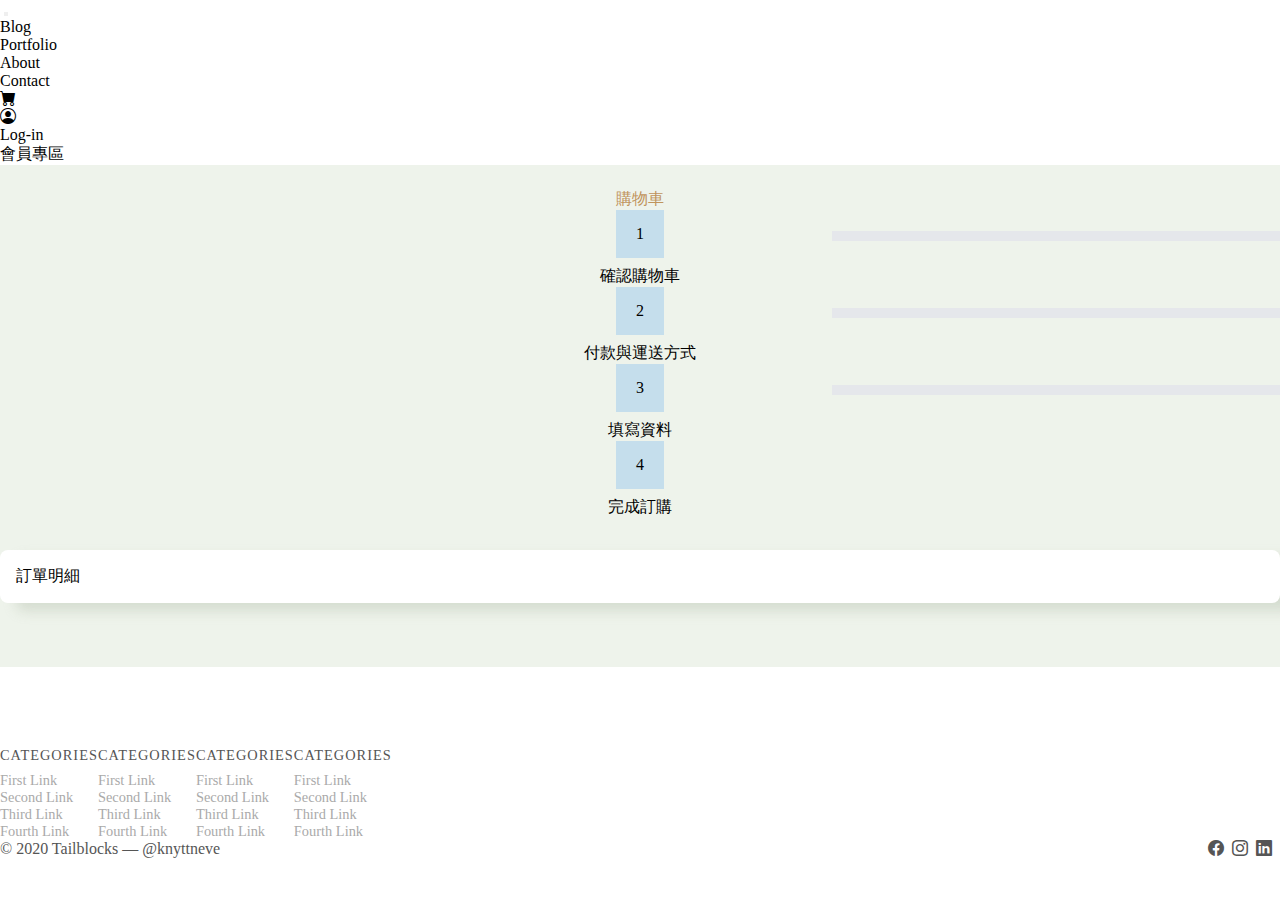
==== cart.html @ 276c8c4e "add cart.html" ====
<!DOCTYPE html>
<html lang="en">

<head>
    <meta charset="UTF-8">
    <meta http-equiv="X-UA-Compatible" content="IE=edge">
    <meta name="viewport" content="width=device-width, initial-scale=1.0">
    <title>Document</title>
    <link href="https://cdn.jsdelivr.net/npm/bootstrap@5.0.2/dist/css/bootstrap.min.css" rel="stylesheet"
        integrity="sha384-EVSTQN3/azprG1Anm3QDgpJLIm9Nao0Yz1ztcQTwFspd3yD65VohhpuuCOmLASjC" crossorigin="anonymous">
    <link rel="stylesheet" href="https://cdn.jsdelivr.net/npm/bootstrap-icons@1.7.1/font/bootstrap-icons.css">
    <link rel="stylesheet" href="css/all.css">
</head>

<body>

    <nav class="navbar navbar-expand-lg navbar-light bg-light">
        <div class="container">
            <a class="navbar-brand" href="#">
                <img src="https://www.lesnereides.com/asia/img/asie-logo-15390073563.jpg" alt="">
            </a>
            <button class="navbar-toggler" type="button" data-bs-toggle="collapse"
                data-bs-target="#navbarSupportedContent" aria-controls="navbarSupportedContent" aria-expanded="false"
                aria-label="Toggle navigation">
                <span class="navbar-toggler-icon"></span>
            </button>
            <div class="collapse navbar-collapse" id="navbarSupportedContent">
                <ul class="navbar-nav ms-auto mb-2 mb-lg-0">
                    <li class="nav-item">
                        <a class="nav-link active" aria-current="page" href="#">Blog</a>
                    </li>
                    <li class="nav-item">
                        <a class="nav-link" href="#">Portfolio</a>
                    </li>
                    <li class="nav-item">
                        <a class="nav-link" href="#">About</a>
                    </li>
                    <li class="nav-item">
                        <a class="nav-link" href="#">Contact</a>
                    </li>
                    <li class="nav-item">
                        <a class="nav-link" href="./cart.html">
                            <i class="bi bi-cart-fill"></i>
                        </a>
                    </li>
                    <li class="nav-item dropdown">
                        <a class="nav-link dropdown-toggle" href="#" id="navbarDropdown" role="button"
                            data-bs-toggle="dropdown" aria-expanded="false">
                            <i class="bi bi-person-circle"></i>
                        </a>
                        <ul class="dropdown-menu" aria-labelledby="navbarDropdown">
                            <li><a class="dropdown-item" href="#">Log-in</a></li>
                            <li><a class="dropdown-item" href="#">會員專區</a></li>
                            <!-- <li>
                                <hr class="dropdown-divider">
                            </li> -->
                        </ul>
                    </li>

                </ul>

            </div>
        </div>
    </nav>

    <main>
        <div class="cart-head">
            <div class="container">
                <div class="cart-title h2">
                    購物車
                </div>
                <div class="step-wrap d-flex">
                    <div class="w-25">
                        <div class="progress-step rounded-circle">
                            1
                        </div>
                        <div class="progress-text">確認購物車</div>
                        <div class="progress">
                            <div class="progress-bar " role="progressbar" style="width: 50%" aria-valuenow="50" aria-valuemin="0" aria-valuemax="100"></div>
                        </div>
                    </div>
                    <div class="w-25">
                        <div class="progress-step rounded-circle">
                            2
                        </div>
                        <div class="progress-text">付款與運送方式</div>
                        <div class="progress">
                            <div class="progress-bar " role="progressbar" style="width: 0%" aria-valuenow="0" aria-valuemin="0" aria-valuemax="100"></div>
                        </div>
                    </div>
                    <div class="w-25">
                        <div class="progress-step rounded-circle">
                            3
                        </div>
                        <div class="progress-text">填寫資料</div>
                        <div class="progress">
                            <div class="progress-bar " role="progressbar" style="width: 0%" aria-valuenow="0" aria-valuemin="0" aria-valuemax="100"></div>
                        </div>
                    </div>
                    <div class="w-25">
                        <div class="progress-step rounded-circle">
                            4
                        </div>
                        <div class="progress-text">完成訂購</div>
                    </div>
                </div>

            </div>
        </div>
        <div class="container">
            <div class=" cart-body">
                <div class="title">訂單明細</div>
            </div>
            
        </div>
        
    </main>

    <footer>
        <div class="footer-wrap">
            <div class="container">
                <div class="col footer-logo">
                    <a class="navbar-brand" href="#">
                        <img src="https://www.lesnereides.com/asia/img/asie-logo-15390073563.jpg" alt="">
                    </a>
                </div>
                <div class="col">
                    <ul class="footer-menu">
                        <li class="footer-menu-item">
                            <a href="#">CATEGORIES</a>
                        </li>
                        <li class="footer-menu-item">
                            <a href="#">First Link</a>
                        </li>
                        <li class="footer-menu-item">
                            <a href="#">Second Link</a>
                        </li>
                        <li class="footer-menu-item">
                            <a href="#">Third Link</a>
                        </li>
                        <li class="footer-menu-item">
                            <a href="#">Fourth Link</a>
                        </li>
                    </ul>
                </div>
                <div class="col">
                    <ul class="footer-menu">
                        <li class="footer-menu-item">
                            <a href="#">CATEGORIES</a>
                        </li>
                        <li class="footer-menu-item">
                            <a href="#">First Link</a>
                        </li>
                        <li class="footer-menu-item">
                            <a href="#">Second Link</a>
                        </li>
                        <li class="footer-menu-item">
                            <a href="#">Third Link</a>
                        </li>
                        <li class="footer-menu-item">
                            <a href="#">Fourth Link</a>
                        </li>
                    </ul>
                </div>
                <div class="col">
                    <ul class="footer-menu">
                        <li class="footer-menu-item">
                            <a href="#">CATEGORIES</a>
                        </li>
                        <li class="footer-menu-item">
                            <a href="#">First Link</a>
                        </li>
                        <li class="footer-menu-item">
                            <a href="#">Second Link</a>
                        </li>
                        <li class="footer-menu-item">
                            <a href="#">Third Link</a>
                        </li>
                        <li class="footer-menu-item">
                            <a href="#">Fourth Link</a>
                        </li>
                    </ul>
                </div>
                <div class="col">
                    <ul class="footer-menu">
                        <li class="footer-menu-item">
                            <a href="#">CATEGORIES</a>
                        </li>
                        <li class="footer-menu-item">
                            <a href="#">First Link</a>
                        </li>
                        <li class="footer-menu-item">
                            <a href="#">Second Link</a>
                        </li>
                        <li class="footer-menu-item">
                            <a href="#">Third Link</a>
                        </li>
                        <li class="footer-menu-item">
                            <a href="#">Fourth Link</a>
                        </li>
                    </ul>
                </div>
            </div>
        </div>
        <div class="bg-light py-2">
            <div class="container">
                <div class="copyright">
                    © 2020 Tailblocks — @knyttneve
                </div>
                <div class="social-medias">
                    <i class="bi bi-facebook"></i>
                    <i class="bi bi-instagram"></i>
                    <i class="bi bi-linkedin"></i>
                </div>
            </div>
        </div>
    </footer>

    <script src="https://cdn.jsdelivr.net/npm/bootstrap@5.0.2/dist/js/bootstrap.bundle.min.js"
        integrity="sha384-MrcW6ZMFYlzcLA8Nl+NtUVF0sA7MsXsP1UyJoMp4YLEuNSfAP+JcXn/tWtIaxVXM" crossorigin="anonymous">
    </script>
    <script src="./main.js"></script>
</body>

</html>
---- css/all.css ----
main .service .container, main .service .item, .cart-head > .container, .cart-head .step-wrap .w-25 {
  display: -webkit-box;
  display: -ms-flexbox;
  display: flex;
  -webkit-box-orient: vertical;
  -webkit-box-direction: normal;
      -ms-flex-direction: column;
          flex-direction: column;
  -webkit-box-align: center;
      -ms-flex-align: center;
          align-items: center;
}

footer .footer-logo, .cart-head .step-wrap .w-25 .progress-step {
  display: -webkit-box;
  display: -ms-flexbox;
  display: flex;
  -webkit-box-orient: vertical;
  -webkit-box-direction: normal;
      -ms-flex-direction: column;
          flex-direction: column;
  -webkit-box-align: center;
      -ms-flex-align: center;
          align-items: center;
  -webkit-box-pack: center;
      -ms-flex-pack: center;
          justify-content: center;
}

* {
  margin: 0;
  padding: 0;
  -webkit-box-sizing: border-box;
          box-sizing: border-box;
}

li {
  list-style: none;
}

a {
  text-decoration: none;
  color: currentColor;
}

footer .footer-wrap {
  margin-top: 5rem;
  font-size: 0.9rem;
}

footer .footer-wrap .container {
  display: -webkit-box;
  display: -ms-flexbox;
  display: flex;
}

footer .footer-wrap .footer-menu-item {
  color: #aaa;
}

footer .footer-wrap .footer-menu-item:first-child {
  color: #555;
  margin-bottom: .5rem;
  letter-spacing: 1px;
}

footer .bg-light .container {
  color: #555;
  display: -webkit-box;
  display: -ms-flexbox;
  display: flex;
  -webkit-box-pack: justify;
      -ms-flex-pack: justify;
          justify-content: space-between;
}

footer .bg-light .container .social-medias {
  display: -webkit-box;
  display: -ms-flexbox;
  display: flex;
}

footer .bg-light .container .social-medias i {
  margin-right: .5rem;
}

main {
  background-color: #f9f5f2;
}

main .service {
  margin-top: 4rem;
}

main .service .title .h1 {
  text-align: center;
}

main .service .title p {
  position: relative;
  padding: 1.5rem;
  text-align: center;
}

main .service .title p::after {
  content: '';
  display: block;
  position: absolute;
  width: 3.125rem;
  height: .25rem;
  border-radius: .25rem;
  background-color: purple;
  left: 50%;
  bottom: 0;
  -webkit-transform: translateX(-50%);
          transform: translateX(-50%);
}

main .service .item .circle-wrap {
  width: 5rem;
  height: 5rem;
  border-radius: 50%;
  padding: 1rem;
  background-color: #aec6a1;
}

main .service .item .circle-wrap svg {
  width: 100%;
  color: #fff;
}

main .service .item .text-title {
  font-size: 1.25rem;
  font-weight: 600;
}

main .service .item .learn-more {
  display: -webkit-box;
  display: -ms-flexbox;
  display: flex;
  -webkit-box-pack: center;
      -ms-flex-pack: center;
          justify-content: center;
}

main .service .item .learn-more i {
  font-size: 1.25rem;
}

main .service .btn {
  background-color: #aec6a1;
  border-color: #aec6a1;
  padding: 0.5rem 2rem;
}

main .pictureWall {
  margin-top: 4rem;
}

main .pictureWall .wall .row .row > * {
  padding: 5px;
}

main .pictureWall .wall img {
  width: 100%;
  height: 100%;
}

main #new-arrival {
  margin-top: 4rem;
}

main #new-arrival .row:last-of-type {
  margin-top: 1.5rem;
}

main #new-arrival .item {
  background-color: #fff;
  border-radius: .5rem;
  padding: 2rem;
}

main #new-arrival .item img {
  display: block;
  margin: auto;
  margin-bottom: 1rem;
  max-width: 100%;
}

main #new-arrival .item .subtitle {
  font-size: 0.9rem;
  letter-spacing: 2px;
  font-weight: 200;
  color: #93b381;
}

main #new-arrival .item .h4 {
  color: #c0945c;
  font-weight: 300;
  letter-spacing: 1px;
  margin-bottom: 1.5rem;
}

main #new-arrival .item p {
  color: #333;
}

main {
  background-color: #eef3eb;
  padding-bottom: 4rem;
}

.cart-title {
  color: #c0945c;
}

.cart-head {
  background-color: #eef3eb;
  padding-top: 1.5rem;
  margin-bottom: 2rem;
}

.cart-head .step-wrap {
  -webkit-box-orient: horizontal;
  -webkit-box-direction: normal;
      -ms-flex-direction: row;
          flex-direction: row;
  width: 100%;
}

.cart-head .step-wrap .w-25 {
  position: relative;
}

.cart-head .step-wrap .w-25 .progress-step {
  background-color: #c5deec;
  width: 3rem;
  height: 3rem;
  margin-bottom: 0.5rem;
}

.cart-head .step-wrap .w-25 .progress {
  position: absolute;
  width: 70%;
  height: 0.625rem;
  right: 0;
  top: 27.5%;
  -webkit-transform: translate(50%);
          transform: translate(50%);
  background-color: #E5E7EB;
}

.cart-head .step-wrap .w-25 .progress .progress-bar {
  background-color: #86b8d4;
}

.cart-body {
  background-color: #fff;
  border-radius: .5rem;
  padding: 1rem;
  -webkit-box-shadow: 1rem 0.5rem 0.8rem rgba(155, 170, 146, 0.3);
          box-shadow: 1rem 0.5rem 0.8rem rgba(155, 170, 146, 0.3);
}
/*# sourceMappingURL=all.css.map */
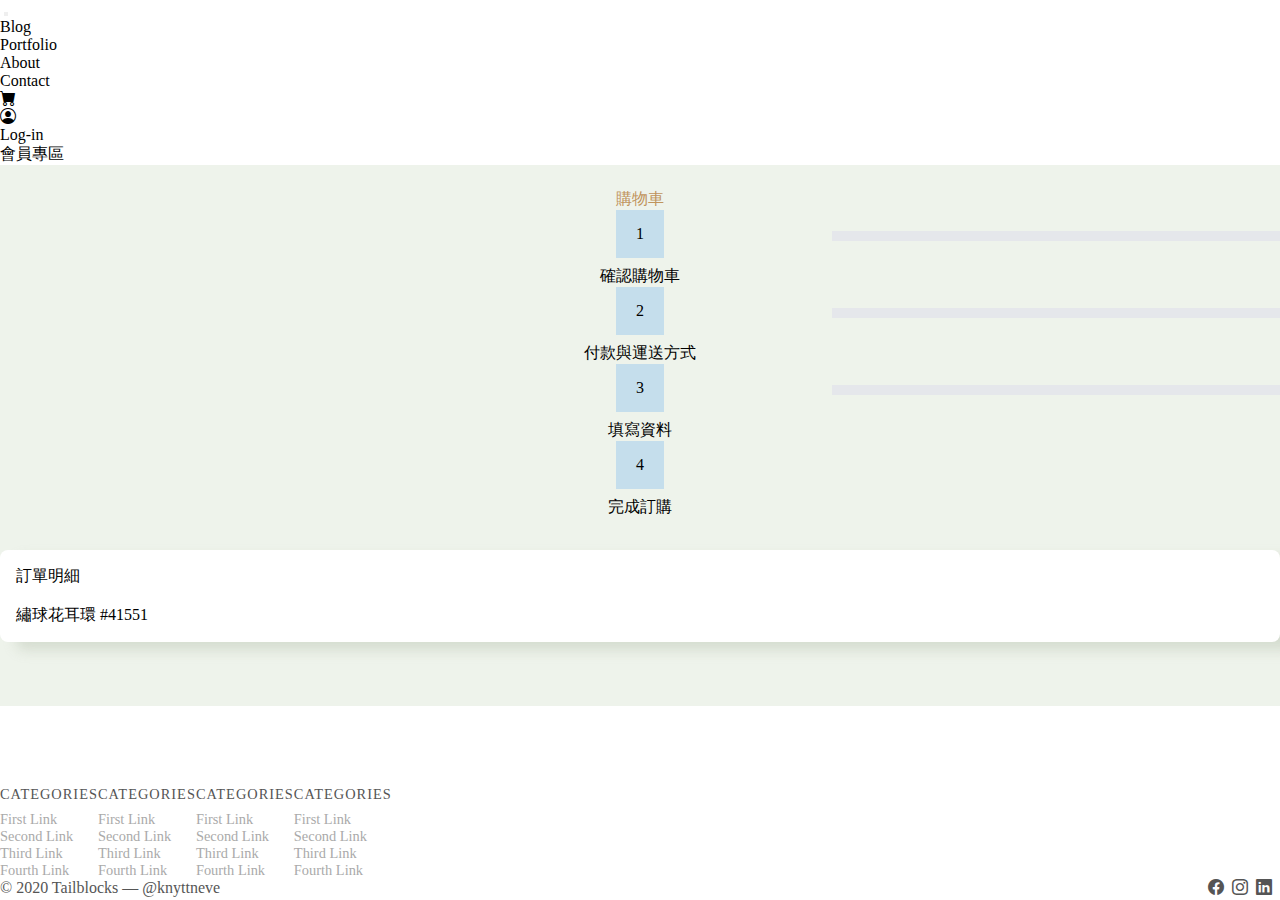
==== commit fc822d4c: "test for if constribution" ====
--- a/cart.html
+++ b/cart.html
@@ -110,6 +110,17 @@
         <div class="container">
             <div class=" cart-body">
                 <div class="title">訂單明細</div>
+                <div class="cart-list">
+                    <div class="cart-item">
+                        <div class="cart-info">
+                            <img src="https://www.lesnereides.com/asia/24505-large_default/hydrangea-sleeper-earrings.jpg" alt="">
+                            <div class="detail">
+                                <span class="name">繡球花耳環</span>
+                                <span class="product-color">#41551</span>
+                            </div>
+                        </div>
+                    </div>
+                </div>
             </div>
             
         </div>
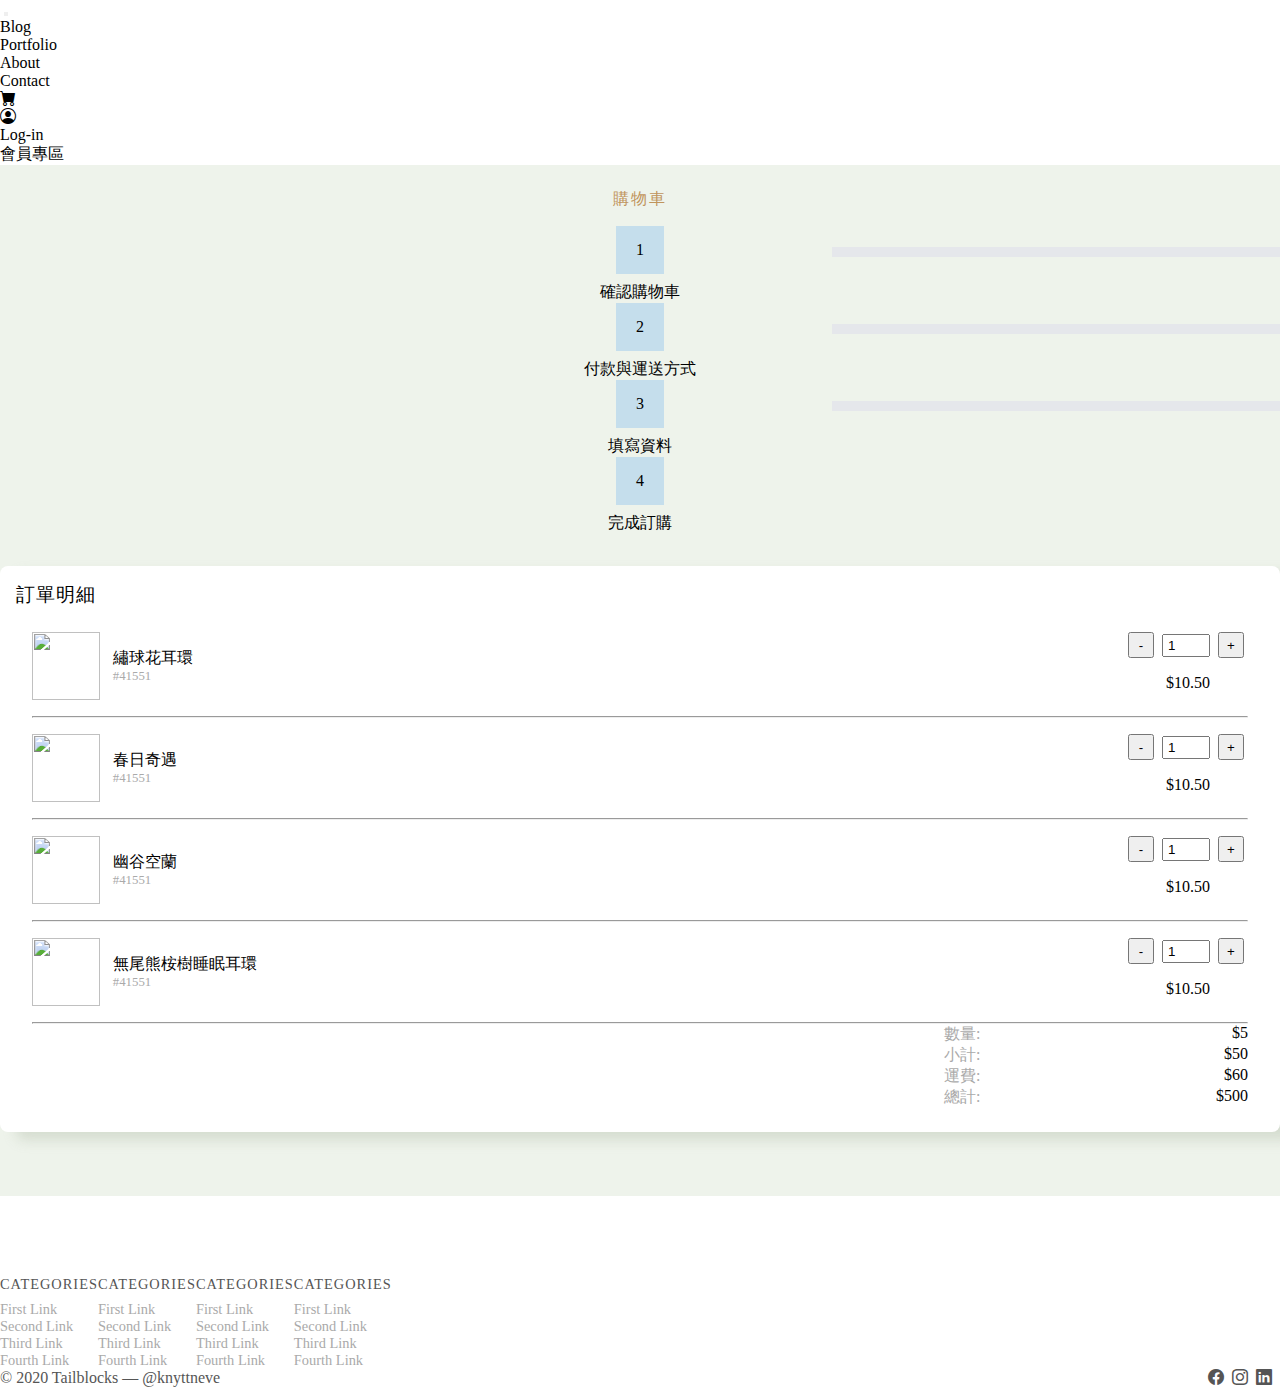
==== commit 56f86e8b: "test" ====
--- a/cart.html
+++ b/cart.html
@@ -66,7 +66,7 @@
     <main>
         <div class="cart-head">
             <div class="container">
-                <div class="cart-title h2">
+                <div class="cart-title display-5">
                     購物車
                 </div>
                 <div class="step-wrap d-flex">
@@ -112,14 +112,101 @@
                 <div class="title">訂單明細</div>
                 <div class="cart-list">
                     <div class="cart-item">
-                        <div class="cart-info">
-                            <img src="https://www.lesnereides.com/asia/24505-large_default/hydrangea-sleeper-earrings.jpg" alt="">
+                        <div class="item-info">
+                            <img class="rounded-circle" src="https://www.lesnereides.com/asia/24505-large_default/hydrangea-sleeper-earrings.jpg" alt="">
                             <div class="detail">
                                 <span class="name">繡球花耳環</span>
                                 <span class="product-color">#41551</span>
                             </div>
                         </div>
-                    </div>
+                        <div class="item-total">
+                            <div class="item-count">
+                                <button class="itemBtn reduced">-</button>
+                                <input type="number" class="itemInput" value="1">
+                                <button class="itemBtn added">+</button>
+                            </div>
+                            <div class="price">$10.50</div>
+                        </div>
+                    </div>
+                    <hr>
+
+                    <div class="cart-item">
+                        <div class="item-info">
+                            <img class="rounded-circle"
+                                src="https://www.lesnereides.com/asia/22061-home_default/rabbit-on-golden-branch-stud-creoles.jpg" alt="">
+                            <div class="detail">
+                                <span class="name">春日奇遇</span>
+                                <span class="product-color">#41551</span>
+                            </div>
+                        </div>
+                        <div class="item-total">
+                            <div class="item-count">
+                                <button class="itemBtn reduced">-</button>
+                                <input type="number" class="itemInput" value="1">
+                                <button class="itemBtn added">+</button>
+                            </div>
+                            <div class="price">$10.50</div>
+                        </div>
+                    </div>
+                    <hr>
+
+                    <div class="cart-item">
+                        <div class="item-info">
+                            <img class="rounded-circle"
+                                src="https://www.lesnereides.com/asia/23471-large_default/exotic-orchids-and-multicolour-stones-pendant-post-earrings.jpg" alt="">
+                            <div class="detail">
+                                <span class="name">幽谷空蘭</span>
+                                <span class="product-color">#41551</span>
+                            </div>
+                        </div>
+                        <div class="item-total">
+                            <div class="item-count">
+                                <button class="itemBtn reduced">-</button>
+                                <input type="number" class="itemInput" value="1">
+                                <button class="itemBtn added">+</button>
+                            </div>
+                            <div class="price">$10.50</div>
+                        </div>
+                    </div>
+                    <hr>
+                    <div class="cart-item">
+                        <div class="item-info">
+                            <img class="rounded-circle"
+                                src="https://www.lesnereides.com/asia/23141-large_default/duo-of-koalas-and-pink-eucalyptus-sleeper-earrings.jpg" alt="">
+                            <div class="detail">
+                                <span class="name">無尾熊桉樹睡眠耳環</span>
+                                <span class="product-color">#41551</span>
+                            </div>
+                        </div>
+                        <div class="item-total">
+                            <div class="item-count">
+                                <button class="itemBtn reduced">-</button>
+                                <input type="number" class="itemInput" value="1">
+                                <button class="itemBtn added">+</button>
+                            </div>
+                            <div class="price">$10.50</div>
+                        </div>
+                    </div>
+                    <hr>
+                    <div class="cartTotal-wrap">
+                        <span class="qty">
+                            <span>數量:</span>
+                            <span>$5</span>
+                        </span>
+                        <span class="subtotal">
+                            <span>小計:</span>
+                            <span>$50</span>
+                        </span>
+                        <span class="delivery-fee">
+                            <span>運費:</span>
+                            <span>$60</span>
+                        </span>
+                        <span class="totalWrap">
+                            <span class="total">總計:</span>
+                            <span>$500</span>
+                        </span>
+                    </div>
+
                 </div>
             </div>
             
@@ -230,6 +317,7 @@
     <script src="https://cdn.jsdelivr.net/npm/bootstrap@5.0.2/dist/js/bootstrap.bundle.min.js"
         integrity="sha384-MrcW6ZMFYlzcLA8Nl+NtUVF0sA7MsXsP1UyJoMp4YLEuNSfAP+JcXn/tWtIaxVXM" crossorigin="anonymous">
     </script>
+    <script src="./js/cart.js"></script>
     <script src="./main.js"></script>
 </body>
 
--- a/css/all.css
+++ b/css/all.css
@@ -1,4 +1,4 @@
-main .service .container, main .service .item, .cart-head > .container, .cart-head .step-wrap .w-25 {
+main .service .container, main .service .item, .cart-head > .container, .cart-head .step-wrap .w-25, .cart-item .item-total {
   display: -webkit-box;
   display: -ms-flexbox;
   display: flex;
@@ -212,6 +212,8 @@
 
 .cart-title {
   color: #c0945c;
+  letter-spacing: 2px;
+  margin-bottom: 1rem;
 }
 
 .cart-head {
@@ -261,4 +263,116 @@
   -webkit-box-shadow: 1rem 0.5rem 0.8rem rgba(155, 170, 146, 0.3);
           box-shadow: 1rem 0.5rem 0.8rem rgba(155, 170, 146, 0.3);
 }
+
+.cart-body .title {
+  font-weight: 300;
+  font-size: 1.2rem;
+  letter-spacing: 1px;
+}
+
+.cart-body .cart-list {
+  padding: .5rem 1rem;
+}
+
+.cart-body .cart-list hr {
+  background-color: #93b381;
+}
+
+.cart-item {
+  display: -webkit-box;
+  display: -ms-flexbox;
+  display: flex;
+  -webkit-box-pack: justify;
+      -ms-flex-pack: justify;
+          justify-content: space-between;
+  padding: 1rem 0;
+}
+
+.cart-item .item-info {
+  display: -webkit-box;
+  display: -ms-flexbox;
+  display: flex;
+  -webkit-box-pack: center;
+      -ms-flex-pack: center;
+          justify-content: center;
+}
+
+.cart-item .item-info img {
+  width: 4.25rem;
+  height: 4.25rem;
+  margin-right: 0.8rem;
+}
+
+.cart-item .item-info .detail {
+  display: -webkit-box;
+  display: -ms-flexbox;
+  display: flex;
+  -webkit-box-orient: vertical;
+  -webkit-box-direction: normal;
+      -ms-flex-direction: column;
+          flex-direction: column;
+  -webkit-box-pack: center;
+      -ms-flex-pack: center;
+          justify-content: center;
+}
+
+.cart-item .item-info .detail .product-color {
+  font-size: 0.8rem;
+  color: #aaa;
+}
+
+.cart-item .item-total {
+  gap: 1rem;
+}
+
+.cart-item .item-total .item-count > * {
+  margin-right: 0.25rem;
+}
+
+.cart-item .item-total .item-count .itemBtn {
+  width: 1.625rem;
+  height: 1.625rem;
+}
+
+.cart-item .item-total .item-count .itemInput {
+  width: 3rem;
+  padding: 2px .25rem;
+}
+
+.cartTotal-wrap {
+  display: -webkit-box;
+  display: -ms-flexbox;
+  display: flex;
+  -webkit-box-orient: vertical;
+  -webkit-box-direction: normal;
+      -ms-flex-direction: column;
+          flex-direction: column;
+  -webkit-box-align: end;
+      -ms-flex-align: end;
+          align-items: flex-end;
+}
+
+.cartTotal-wrap > span {
+  display: inline-block;
+}
+
+.cartTotal-wrap .qty,
+.cartTotal-wrap .subtotal,
+.cartTotal-wrap .delivery-fee,
+.cartTotal-wrap .totalWrap {
+  width: 25%;
+  display: -webkit-box;
+  display: -ms-flexbox;
+  display: flex;
+  -webkit-box-pack: justify;
+      -ms-flex-pack: justify;
+          justify-content: space-between;
+}
+
+.cartTotal-wrap .qty span:first-child,
+.cartTotal-wrap .subtotal span:first-child,
+.cartTotal-wrap .delivery-fee span:first-child,
+.cartTotal-wrap .totalWrap span:first-child {
+  color: #aaa;
+}
 /*# sourceMappingURL=all.css.map */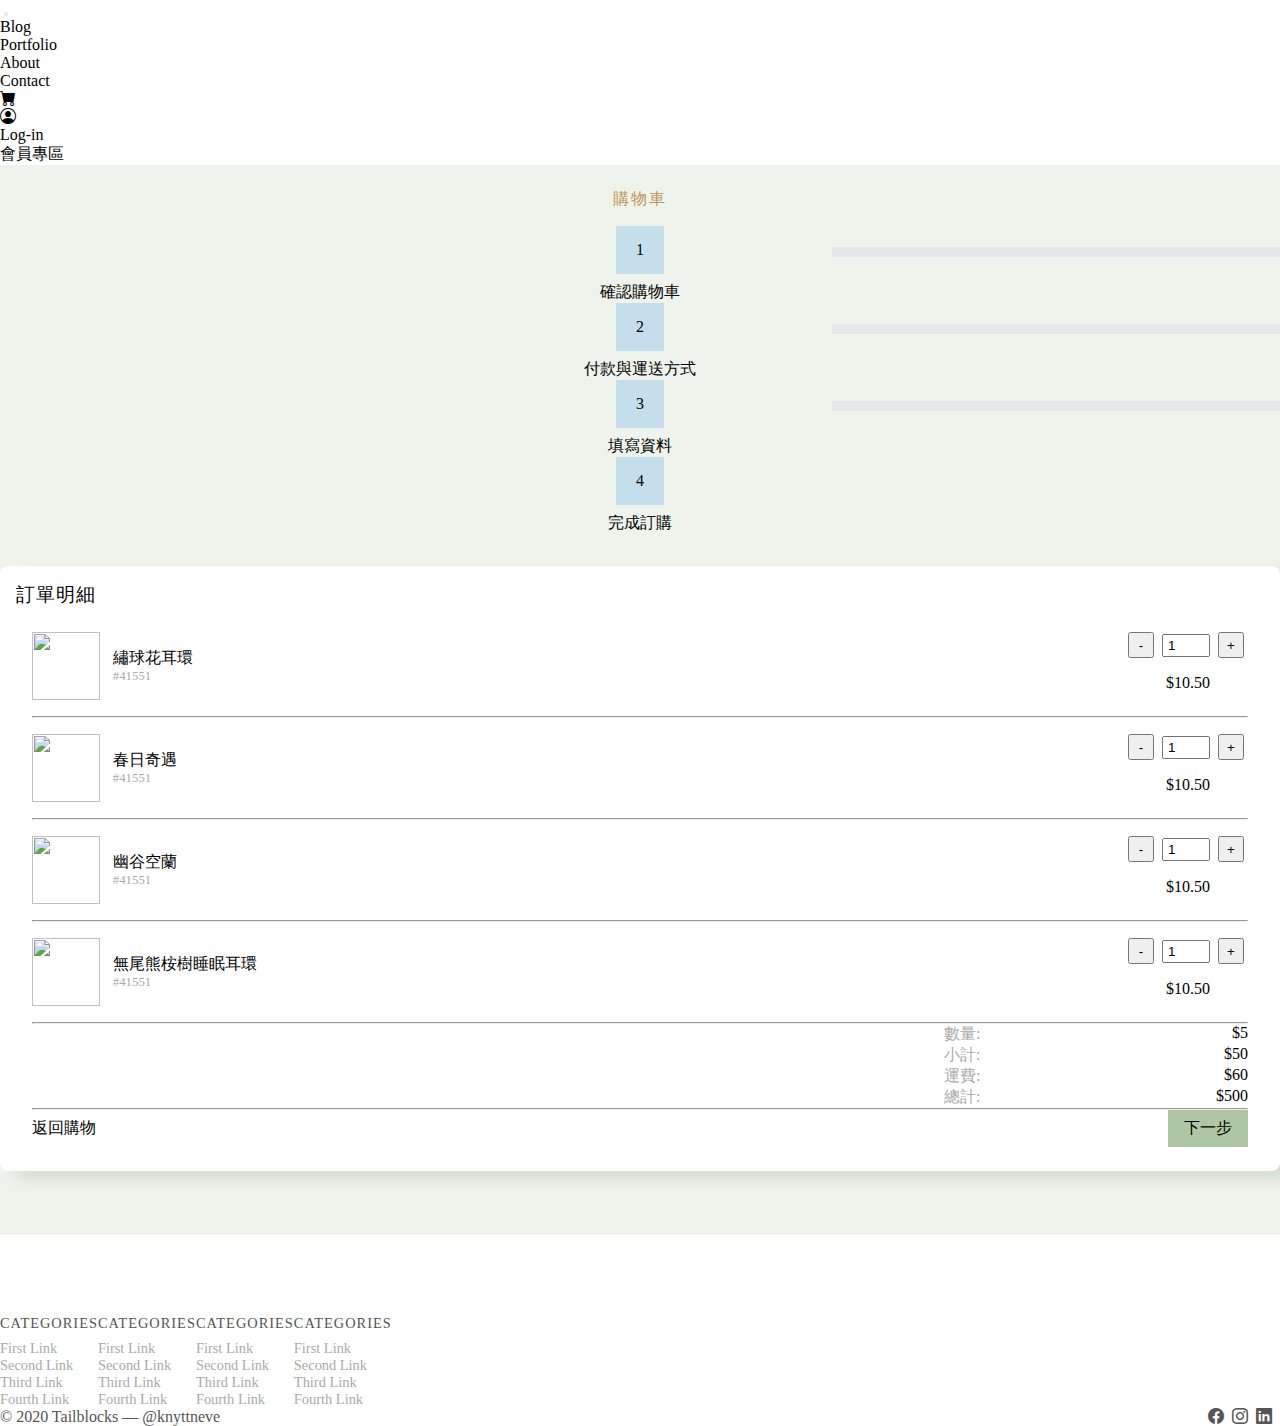
==== commit 3e551167: "test fo git config" ====
--- a/cart.html
+++ b/cart.html
@@ -5,7 +5,7 @@
     <meta charset="UTF-8">
     <meta http-equiv="X-UA-Compatible" content="IE=edge">
     <meta name="viewport" content="width=device-width, initial-scale=1.0">
-    <title>Document</title>
+    <title>Les nereide</title>
     <link href="https://cdn.jsdelivr.net/npm/bootstrap@5.0.2/dist/css/bootstrap.min.css" rel="stylesheet"
         integrity="sha384-EVSTQN3/azprG1Anm3QDgpJLIm9Nao0Yz1ztcQTwFspd3yD65VohhpuuCOmLASjC" crossorigin="anonymous">
     <link rel="stylesheet" href="https://cdn.jsdelivr.net/npm/bootstrap-icons@1.7.1/font/bootstrap-icons.css">
@@ -16,7 +16,7 @@
 
     <nav class="navbar navbar-expand-lg navbar-light bg-light">
         <div class="container">
-            <a class="navbar-brand" href="#">
+            <a class="navbar-brand logo" href="./index.html">
                 <img src="https://www.lesnereides.com/asia/img/asie-logo-15390073563.jpg" alt="">
             </a>
             <button class="navbar-toggler" type="button" data-bs-toggle="collapse"
@@ -206,7 +206,12 @@
                             <span>$500</span>
                         </span>
                     </div>
-
+                    <hr>
+                    <div class="cart-footer">
+                        <a href="#" class="back">返回購物</a>
+                        <a href="#" class="next">下一步</a>
+                    </div>
+                    
                 </div>
             </div>
             
--- a/css/all.css
+++ b/css/all.css
@@ -41,6 +41,10 @@
 a {
   text-decoration: none;
   color: currentColor;
+}
+
+nav .logo img {
+  height: 40px;
 }
 
 footer .footer-wrap {
@@ -375,4 +379,21 @@
 .cartTotal-wrap .totalWrap span:first-child {
   color: #aaa;
 }
+
+.cart-footer {
+  display: -webkit-box;
+  display: -ms-flexbox;
+  display: flex;
+  -webkit-box-pack: justify;
+      -ms-flex-pack: justify;
+          justify-content: space-between;
+  -webkit-box-align: center;
+      -ms-flex-align: center;
+          align-items: center;
+}
+
+.cart-footer .next {
+  background-color: #aec6a1;
+  padding: .5rem 1rem;
+}
 /*# sourceMappingURL=all.css.map */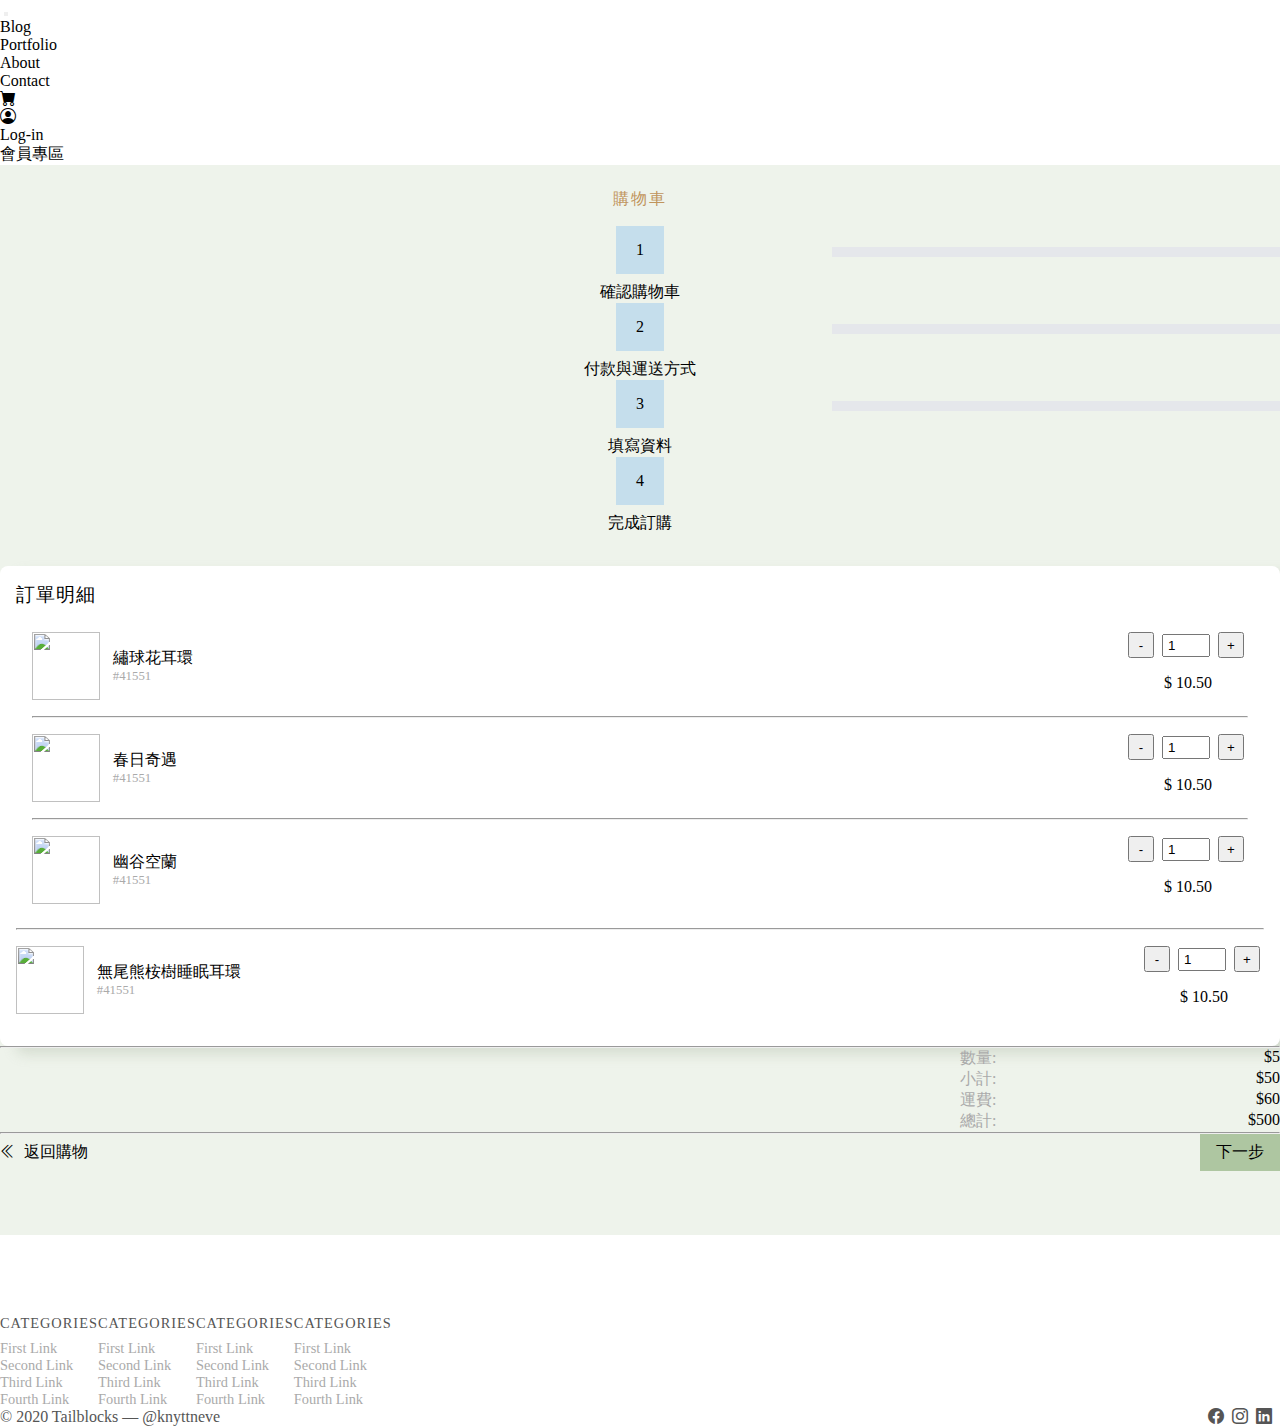
==== commit 1431d57f: "add cart's btn" ====
--- a/cart.html
+++ b/cart.html
@@ -125,10 +125,13 @@
                                 <input type="number" class="itemInput" value="1">
                                 <button class="itemBtn added">+</button>
                             </div>
-                            <div class="price">$10.50</div>
-                        </div>
-                    </div>
-                    <hr>
+                            <span class="hidden-price sr-only">10.50</span>
+                            <div class="price">$
+                                <span>10.50</span> 
+                            </div>
+                        </div>
+                    </div>
+                    <hr class="hr" class="hr">
 
                     <div class="cart-item">
                         <div class="item-info">
@@ -145,10 +148,13 @@
                                 <input type="number" class="itemInput" value="1">
                                 <button class="itemBtn added">+</button>
                             </div>
-                            <div class="price">$10.50</div>
-                        </div>
-                    </div>
-                    <hr>
+                            <span class="hidden-price sr-only">10.50</span>
+                            <div class="price">$
+                                <span>10.50</span>
+                            </div>
+                        </div>
+                    </div>
+                    <hr class="hr" class="hr">
 
                     <div class="cart-item">
                         <div class="item-info">
@@ -165,10 +171,14 @@
                                 <input type="number" class="itemInput" value="1">
                                 <button class="itemBtn added">+</button>
                             </div>
-                            <div class="price">$10.50</div>
-                        </div>
-                    </div>
-                    <hr>
+                            <span class="hidden-price sr-only">10.50</span>
+                            <div class="price">$
+                                <span>10.50</span>
+                            </div>
+                            </div>
+                        </div>
+                    </div>
+                    <hr class="hr">
                     <div class="cart-item">
                         <div class="item-info">
                             <img class="rounded-circle"
@@ -184,10 +194,14 @@
                                 <input type="number" class="itemInput" value="1">
                                 <button class="itemBtn added">+</button>
                             </div>
-                            <div class="price">$10.50</div>
-                        </div>
-                    </div>
-                    <hr>
+                            <span class="hidden-price sr-only">10.50</span>   
+                            <div class="price">$
+                                <span>10.50</span>
+                            </div>
+                            </div>
+                        </div>
+                    </div>
+                    <hr class="hr">
                     <div class="cartTotal-wrap">
                         <span class="qty">
                             <span>數量:</span>
@@ -208,7 +222,9 @@
                     </div>
                     <hr>
                     <div class="cart-footer">
-                        <a href="#" class="back">返回購物</a>
+                        <a href="#" class="back">
+                            <i class="bi bi-chevron-double-left"></i> <span>返回購物</span>  
+                        </a>
                         <a href="#" class="next">下一步</a>
                     </div>
                     
--- a/css/all.css
+++ b/css/all.css
@@ -341,6 +341,20 @@
 .cart-item .item-total .item-count .itemInput {
   width: 3rem;
   padding: 2px .25rem;
+  /* Firefox */
+}
+
+.cart-item .item-total .item-count .itemInput::-webkit-outer-spin-button, .cart-item .item-total .item-count .itemInput::-webkit-inner-spin-button {
+  -webkit-appearance: none;
+  margin: 0;
+}
+
+.cart-item .item-total .item-count .itemInput[type=number] {
+  -moz-appearance: textfield;
+}
+
+.cart-item .hidden-price {
+  display: none;
 }
 
 .cartTotal-wrap {
@@ -392,6 +406,10 @@
           align-items: center;
 }
 
+.cart-footer .back i {
+  margin-right: .25rem;
+}
+
 .cart-footer .next {
   background-color: #aec6a1;
   padding: .5rem 1rem;
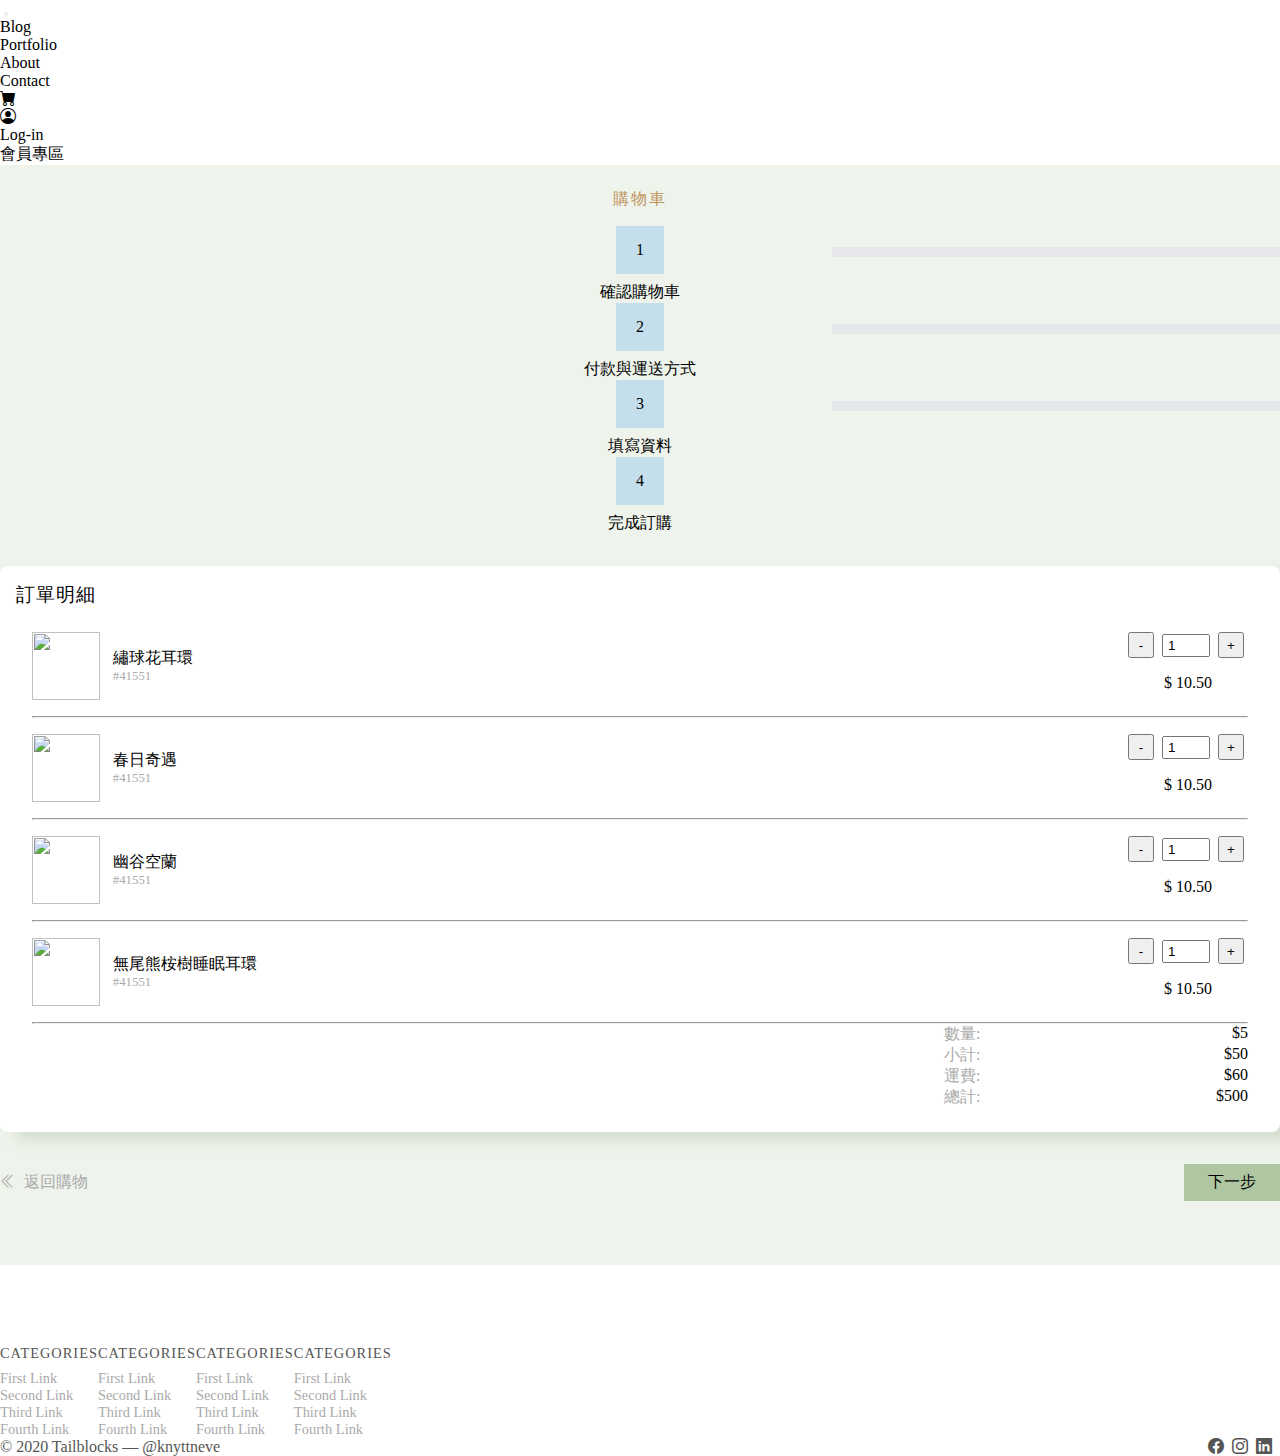
==== commit b48cf671: "add itemInput event of calculating cartItem" ====
--- a/cart.html
+++ b/cart.html
@@ -76,7 +76,8 @@
                         </div>
                         <div class="progress-text">確認購物車</div>
                         <div class="progress">
-                            <div class="progress-bar " role="progressbar" style="width: 50%" aria-valuenow="50" aria-valuemin="0" aria-valuemax="100"></div>
+                            <div class="progress-bar " role="progressbar" style="width: 50%" aria-valuenow="50"
+                                aria-valuemin="0" aria-valuemax="100"></div>
                         </div>
                     </div>
                     <div class="w-25">
@@ -85,7 +86,8 @@
                         </div>
                         <div class="progress-text">付款與運送方式</div>
                         <div class="progress">
-                            <div class="progress-bar " role="progressbar" style="width: 0%" aria-valuenow="0" aria-valuemin="0" aria-valuemax="100"></div>
+                            <div class="progress-bar " role="progressbar" style="width: 0%" aria-valuenow="0"
+                                aria-valuemin="0" aria-valuemax="100"></div>
                         </div>
                     </div>
                     <div class="w-25">
@@ -94,7 +96,8 @@
                         </div>
                         <div class="progress-text">填寫資料</div>
                         <div class="progress">
-                            <div class="progress-bar " role="progressbar" style="width: 0%" aria-valuenow="0" aria-valuemin="0" aria-valuemax="100"></div>
+                            <div class="progress-bar " role="progressbar" style="width: 0%" aria-valuenow="0"
+                                aria-valuemin="0" aria-valuemax="100"></div>
                         </div>
                     </div>
                     <div class="w-25">
@@ -113,7 +116,9 @@
                 <div class="cart-list">
                     <div class="cart-item">
                         <div class="item-info">
-                            <img class="rounded-circle" src="https://www.lesnereides.com/asia/24505-large_default/hydrangea-sleeper-earrings.jpg" alt="">
+                            <img class="rounded-circle"
+                                src="https://www.lesnereides.com/asia/24505-large_default/hydrangea-sleeper-earrings.jpg"
+                                alt="">
                             <div class="detail">
                                 <span class="name">繡球花耳環</span>
                                 <span class="product-color">#41551</span>
@@ -127,7 +132,7 @@
                             </div>
                             <span class="hidden-price sr-only">10.50</span>
                             <div class="price">$
-                                <span>10.50</span> 
+                                <span>10.50</span>
                             </div>
                         </div>
                     </div>
@@ -136,7 +141,8 @@
                     <div class="cart-item">
                         <div class="item-info">
                             <img class="rounded-circle"
-                                src="https://www.lesnereides.com/asia/22061-home_default/rabbit-on-golden-branch-stud-creoles.jpg" alt="">
+                                src="https://www.lesnereides.com/asia/22061-home_default/rabbit-on-golden-branch-stud-creoles.jpg"
+                                alt="">
                             <div class="detail">
                                 <span class="name">春日奇遇</span>
                                 <span class="product-color">#41551</span>
@@ -159,7 +165,8 @@
                     <div class="cart-item">
                         <div class="item-info">
                             <img class="rounded-circle"
-                                src="https://www.lesnereides.com/asia/23471-large_default/exotic-orchids-and-multicolour-stones-pendant-post-earrings.jpg" alt="">
+                                src="https://www.lesnereides.com/asia/23471-large_default/exotic-orchids-and-multicolour-stones-pendant-post-earrings.jpg"
+                                alt="">
                             <div class="detail">
                                 <span class="name">幽谷空蘭</span>
                                 <span class="product-color">#41551</span>
@@ -175,14 +182,14 @@
                             <div class="price">$
                                 <span>10.50</span>
                             </div>
-                            </div>
                         </div>
                     </div>
                     <hr class="hr">
                     <div class="cart-item">
                         <div class="item-info">
                             <img class="rounded-circle"
-                                src="https://www.lesnereides.com/asia/23141-large_default/duo-of-koalas-and-pink-eucalyptus-sleeper-earrings.jpg" alt="">
+                                src="https://www.lesnereides.com/asia/23141-large_default/duo-of-koalas-and-pink-eucalyptus-sleeper-earrings.jpg"
+                                alt="">
                             <div class="detail">
                                 <span class="name">無尾熊桉樹睡眠耳環</span>
                                 <span class="product-color">#41551</span>
@@ -194,10 +201,9 @@
                                 <input type="number" class="itemInput" value="1">
                                 <button class="itemBtn added">+</button>
                             </div>
-                            <span class="hidden-price sr-only">10.50</span>   
+                            <span class="hidden-price sr-only">10.50</span>
                             <div class="price">$
                                 <span>10.50</span>
-                            </div>
                             </div>
                         </div>
                     </div>
@@ -220,19 +226,22 @@
                             <span>$500</span>
                         </span>
                     </div>
-                    <hr>
-                    <div class="cart-footer">
-                        <a href="#" class="back">
-                            <i class="bi bi-chevron-double-left"></i> <span>返回購物</span>  
-                        </a>
-                        <a href="#" class="next">下一步</a>
-                    </div>
-                    
-                </div>
-            </div>
-            
-        </div>
-        
+                </div>
+                
+            </div>
+
+            <div class="cart-footer">
+                <a href="#" class="back">
+                    <i class="bi bi-chevron-double-left"></i> <span>返回購物</span>
+                </a>
+                <a href="#" class="next">下一步</a>
+            </div>
+
+        </div>
+        </div>
+
+        </div>
+
     </main>
 
     <footer>
--- a/css/all.css
+++ b/css/all.css
@@ -404,6 +404,20 @@
   -webkit-box-align: center;
       -ms-flex-align: center;
           align-items: center;
+  padding-top: 2rem;
+}
+
+.cart-footer a {
+  -webkit-transition: .2s;
+  transition: .2s;
+}
+
+.cart-footer .back {
+  color: #aaa;
+}
+
+.cart-footer .back:hover {
+  color: #333;
 }
 
 .cart-footer .back i {
@@ -412,6 +426,10 @@
 
 .cart-footer .next {
   background-color: #aec6a1;
-  padding: .5rem 1rem;
+  padding: .5rem 1.5rem;
+}
+
+.cart-footer .next:hover {
+  color: #fff;
 }
 /*# sourceMappingURL=all.css.map */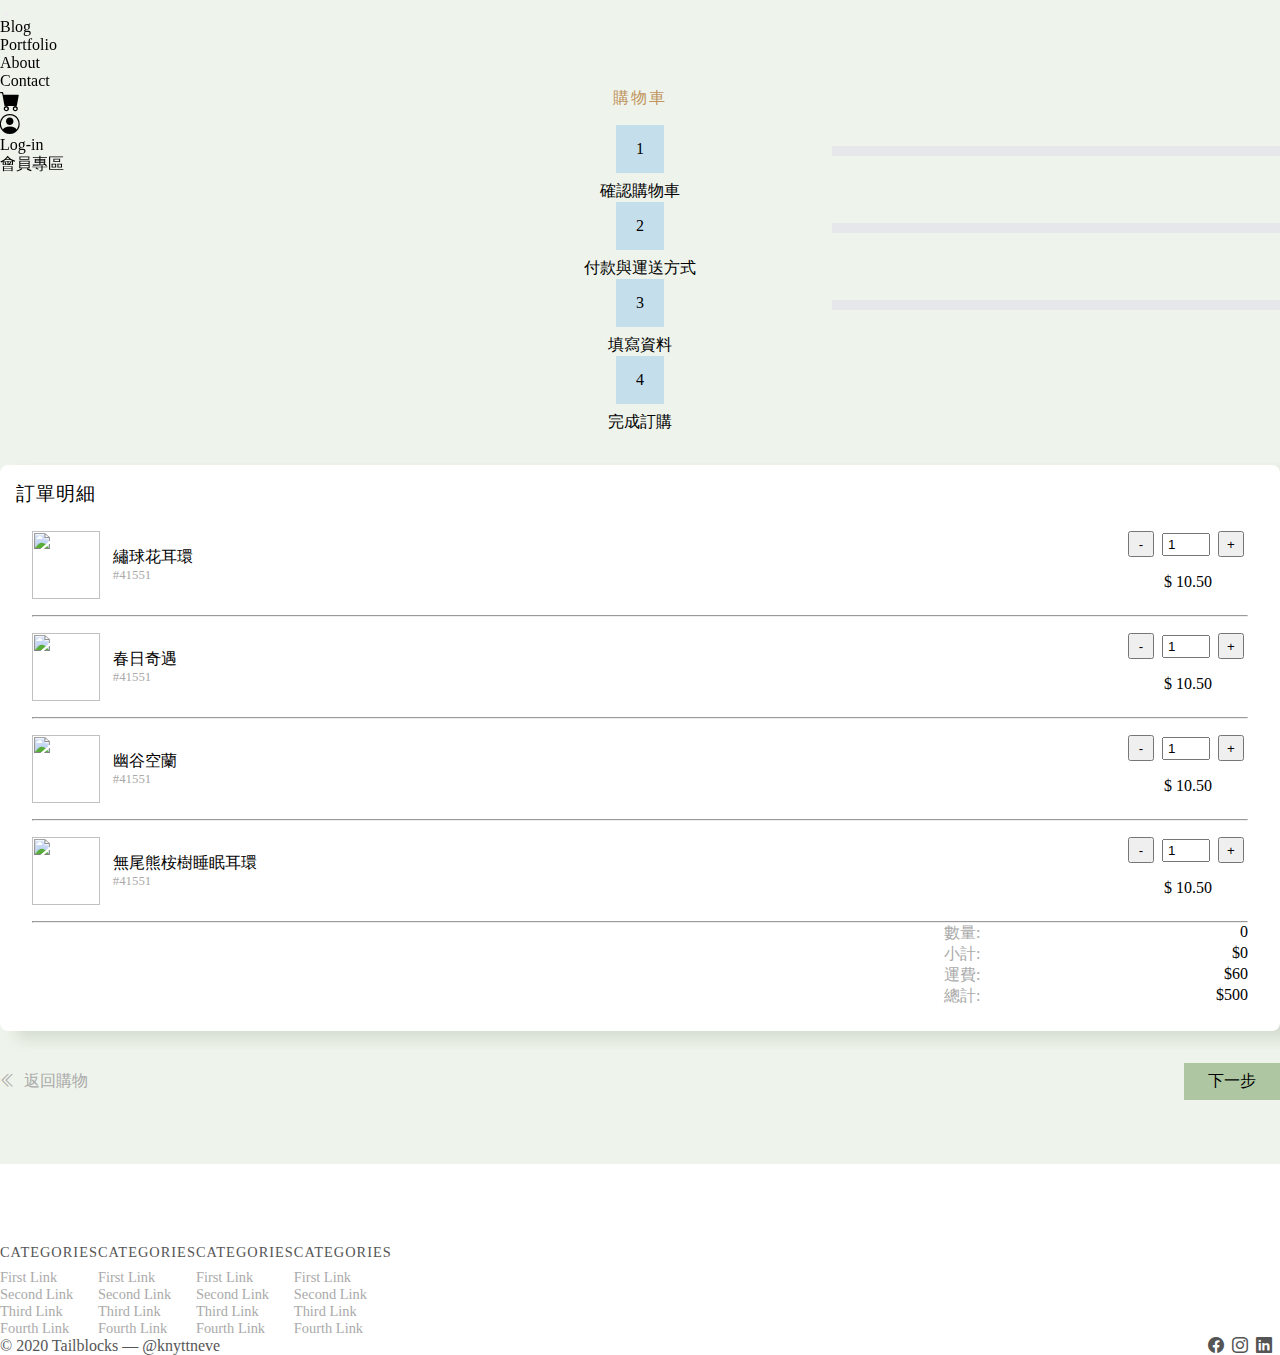
==== commit fc1e58b1: "complete the price total function of cart.js" ====
--- a/cart.html
+++ b/cart.html
@@ -14,7 +14,7 @@
 
 <body>
 
-    <nav class="navbar navbar-expand-lg navbar-light bg-light">
+    <nav class="navbar navbar-expand-lg navbar-light">
         <div class="container">
             <a class="navbar-brand logo" href="./index.html">
                 <img src="https://www.lesnereides.com/asia/img/asie-logo-15390073563.jpg" alt="">
@@ -63,7 +63,7 @@
         </div>
     </nav>
 
-    <main>
+    <main id="cart">
         <div class="cart-head">
             <div class="container">
                 <div class="cart-title display-5">
@@ -136,7 +136,7 @@
                             </div>
                         </div>
                     </div>
-                    <hr class="hr" class="hr">
+                    <hr>
 
                     <div class="cart-item">
                         <div class="item-info">
@@ -160,7 +160,7 @@
                             </div>
                         </div>
                     </div>
-                    <hr class="hr" class="hr">
+                    <hr>
 
                     <div class="cart-item">
                         <div class="item-info">
@@ -184,7 +184,7 @@
                             </div>
                         </div>
                     </div>
-                    <hr class="hr">
+                    <hr>
                     <div class="cart-item">
                         <div class="item-info">
                             <img class="rounded-circle"
@@ -207,23 +207,23 @@
                             </div>
                         </div>
                     </div>
-                    <hr class="hr">
+                    <hr>
                     <div class="cartTotal-wrap">
                         <span class="qty">
                             <span>數量:</span>
-                            <span>$5</span>
+                            <span class="num">0</span>
                         </span>
                         <span class="subtotal">
                             <span>小計:</span>
-                            <span>$50</span>
+                            <span class="num">$0</span>
                         </span>
                         <span class="delivery-fee">
                             <span>運費:</span>
-                            <span>$60</span>
+                            <span class="num">$60</span>
                         </span>
                         <span class="totalWrap">
-                            <span class="total">總計:</span>
-                            <span>$500</span>
+                            <span >總計:</span>
+                            <span class="total">$500</span>
                         </span>
                     </div>
                 </div>
@@ -234,7 +234,7 @@
                 <a href="#" class="back">
                     <i class="bi bi-chevron-double-left"></i> <span>返回購物</span>
                 </a>
-                <a href="#" class="next">下一步</a>
+                <a href="./payment.html" class="next">下一步</a>
             </div>
 
         </div>
@@ -348,7 +348,7 @@
         integrity="sha384-MrcW6ZMFYlzcLA8Nl+NtUVF0sA7MsXsP1UyJoMp4YLEuNSfAP+JcXn/tWtIaxVXM" crossorigin="anonymous">
     </script>
     <script src="./js/cart.js"></script>
-    <script src="./main.js"></script>
+    <script src="./js/main.js"></script>
 </body>
 
 </html>--- a/css/all.css
+++ b/css/all.css
@@ -34,6 +34,10 @@
           box-sizing: border-box;
 }
 
+body {
+  position: relative;
+}
+
 li {
   list-style: none;
 }
@@ -43,8 +47,28 @@
   color: currentColor;
 }
 
-nav .logo img {
+.swiper-pagination-bullet {
+  background-color: #aec6a1;
+}
+
+.navbar {
+  position: fixed;
+  z-index: 100;
+  width: 100%;
+  -webkit-transition: .3s;
+  transition: .3s;
+}
+
+.navbar .logo img {
   height: 40px;
+}
+
+.navbar .nav-link i {
+  font-size: 20px;
+}
+
+.navbar-bg-white {
+  background-color: rgba(255, 255, 255, 0.95);
 }
 
 footer .footer-wrap {
@@ -159,6 +183,7 @@
 
 main .pictureWall {
   margin-top: 4rem;
+  overflow: hidden;
 }
 
 main .pictureWall .wall .row .row > * {
@@ -207,6 +232,11 @@
 
 main #new-arrival .item p {
   color: #333;
+}
+
+#cart {
+  position: relative;
+  padding-top: 4rem;
 }
 
 main {
@@ -243,10 +273,12 @@
   width: 3rem;
   height: 3rem;
   margin-bottom: 0.5rem;
+  z-index: 2;
 }
 
 .cart-head .step-wrap .w-25 .progress {
   position: absolute;
+  z-index: 0;
   width: 70%;
   height: 0.625rem;
   right: 0;
@@ -274,12 +306,12 @@
   letter-spacing: 1px;
 }
 
+.cart-body hr {
+  background-color: #93b381;
+}
+
 .cart-body .cart-list {
   padding: .5rem 1rem;
-}
-
-.cart-body .cart-list hr {
-  background-color: #93b381;
 }
 
 .cart-item {
@@ -394,6 +426,10 @@
   color: #aaa;
 }
 
+.cartTotal-wrap::before {
+  content: '';
+}
+
 .cart-footer {
   display: -webkit-box;
   display: -ms-flexbox;
@@ -432,4 +468,23 @@
 .cart-footer .next:hover {
   color: #fff;
 }
+
+.how-to-pay,
+.how-to-delivery {
+  margin: 1rem;
+}
+
+.how-to-pay .title,
+.how-to-delivery .title {
+  margin-bottom: 1rem;
+}
+
+.how-to-pay .form-check,
+.how-to-delivery .form-check {
+  margin-bottom: 0.5rem;
+}
+
+.how-to-delivery .title {
+  margin-bottom: 1rem;
+}
 /*# sourceMappingURL=all.css.map */